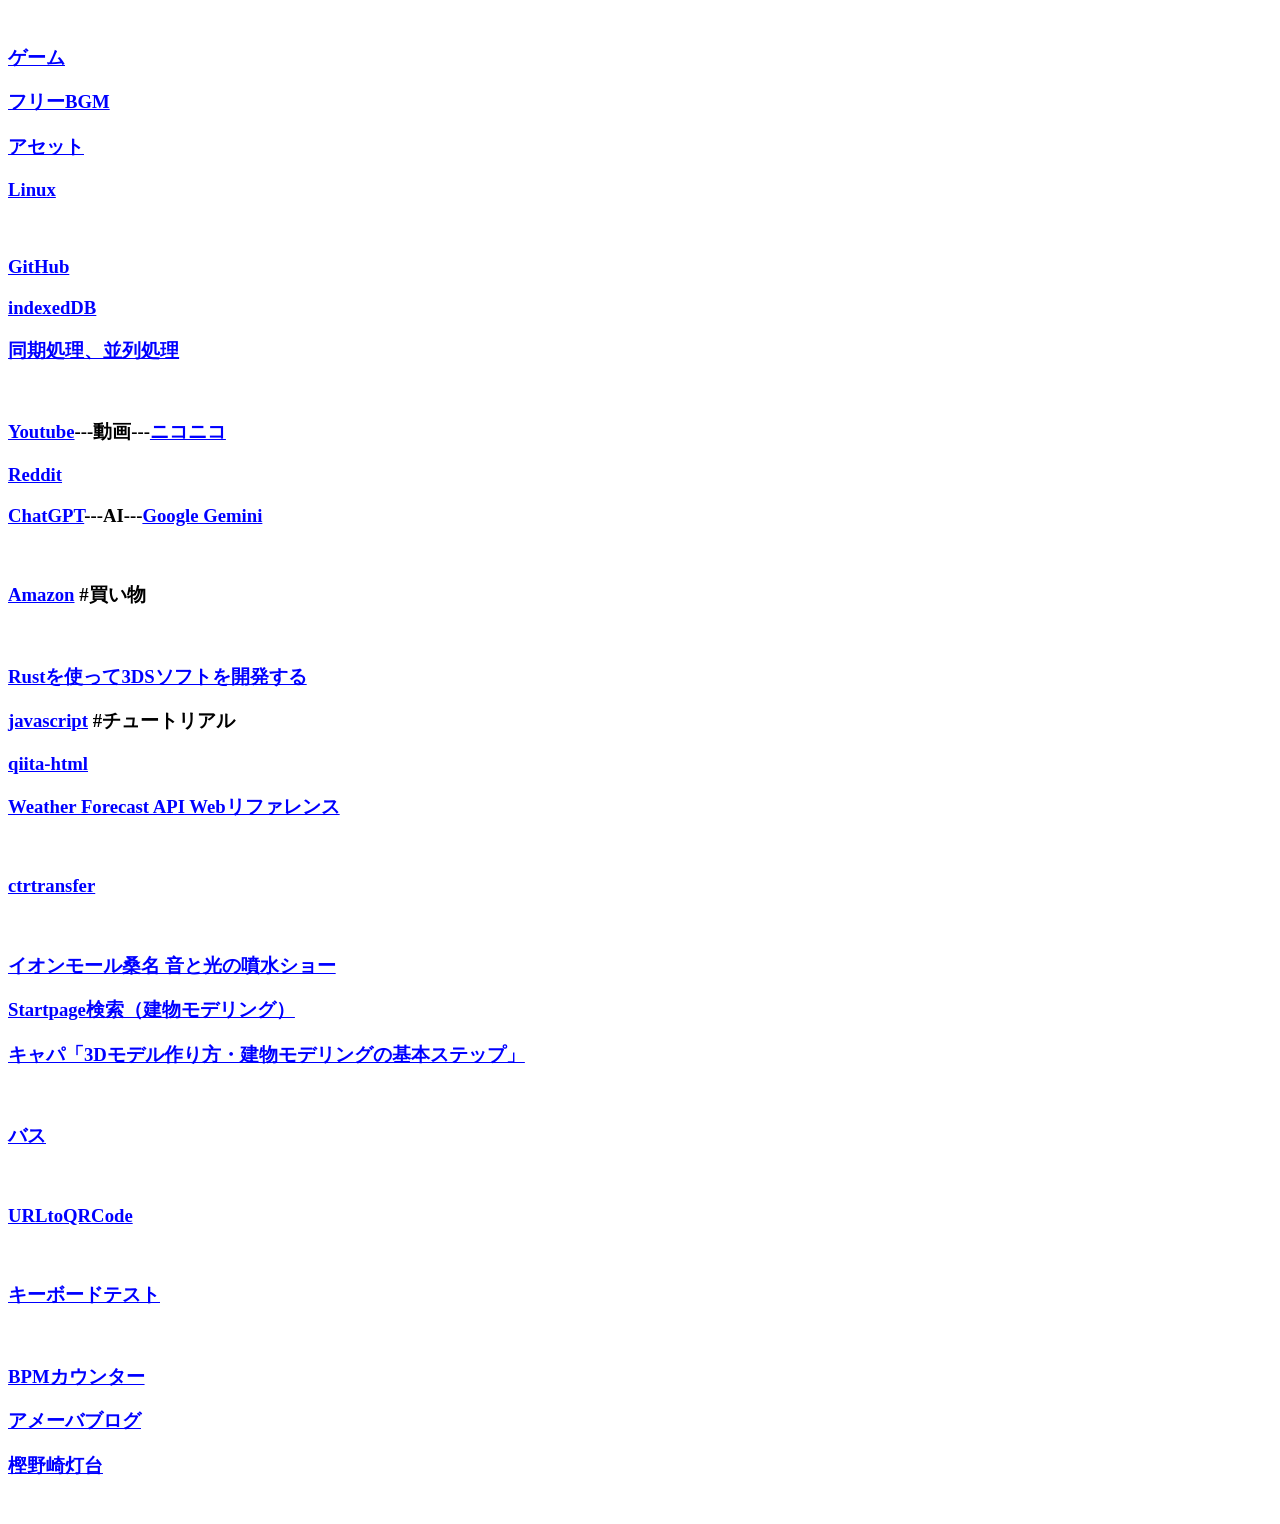
==== bookmark/index.html @ 5c648cbd "ブックマークの整理" ====
<!DOCTYPE html>
<html lang=""><head><meta http-equiv="Content-Type" content="text/html; charset=UTF-8">

    <title>ブックマーク</title>
    <link rel="icon" type="image/jpg" href="/images/icon.jpg">
    <style>
    a,a:visited{
        color: blue;
    }
    </style>
  </head>
  <body>
    <header></header>
        <main>
            <br>
            <h3><a href="game.html">ゲーム</a></h3>
            <h3><a href="free-bgm.html">フリーBGM</a></h3>
            <h3><a href="assets.html">アセット</a></h3>
            <h3><a href="linux.html">Linux</a></h3>
            <br>
            <h3><a href="https://github.com/">GitHub</a></h3>
            <h3><a href="https://github.com/peter-norio/JavaScript-API/tree/main/indexeddb-sample">indexedDB</a></h3>
            <h3><a href="https://qiita.com/kyabetsuda/items/384a57ff6b7250de40ad">同期処理、並列処理</a></h3>
            <br>
            <h3><a href="https://www.youtube.com/feed/you">Youtube</a>---動画---<a href="https://www.nicovideo.jp/video_top">ニコニコ</a></h3>
            <h3><a href="https://www.reddit.com/">Reddit</a></h3>
            <h3><a href="https://chatgpt.com/ja-JP/">ChatGPT</a>---AI---<a href="https://gemini.google.com/app">Google Gemini</a></h3>
            <br>
            <h3><a href="https://www.amazon.co.jp/">Amazon</a> #買い物</h3>
            <br>
            <h3><a href="https://zenn.dev/kinokov/articles/56c6edd8f44db5">Rustを使って3DSソフトを開発する</a></h3>
            <h3><a href="https://ja.javascript.info/">javascript</a> #チュートリアル</h3>
            <h3><a href="https://qiita.com/tags/html?page=6">qiita-html</a></h3>
            <h3><a href="https://open-meteo.com/en/docs?utm_source=chatgpt.com">Weather Forecast API</a><a href="https://developer.mozilla.org/ja/"> Webリファレンス</a></h3>
            <br>
            <h3><a href="https://3ds.hacks.guide/ctrtransfer.html">ctrtransfer</a></h3>
            <br>
            <h3><a href="https://kuwana-inabe.goguynet.jp/2021/06/19/aeonkuwana-funsui/">イオンモール桑名 音と光の噴水ショー</a></h3>
            <h3><a href="https://www.startpage.com/do/search?q=%E5%BB%BA%E7%89%A9%E3%83%A2%E3%83%87%E3%83%AA%E3%83%B3%E3%82%B0&amp;segment=startpage.vivaldi">Startpage検索（建物モデリング）</a></h3>
            <h3><a href="https://www.capa.co.jp/archives/50705">キャパ「3Dモデル作り方・建物モデリングの基本ステップ」</a></h3>
            <br>
            <h3><a href="https://www.highwaybus.com/gp/reference/refCertification?refCertSelected=selected">バス</a></h3>
            <br>
            <h3><a href="https://qr.quel.jp/url.php">URLtoQRCode</a></h3>
            <br>
            <h3><a href="https://www.onlinemictest.com/ja/keyboard-test/">キーボードテスト</a></h3>
            <br>
            <h3><a href="https://bpm.mononichi.com">BPMカウンター</a></h3>
            <h3><a href="https://blog.ameba.jp/ucs/top.do">アメーバブログ</a></h3>
            <h3><a href="kashinozaki.html">樫野崎灯台</a></h3>
            <br>
        </main>
    <footer></footer>
</body></html>
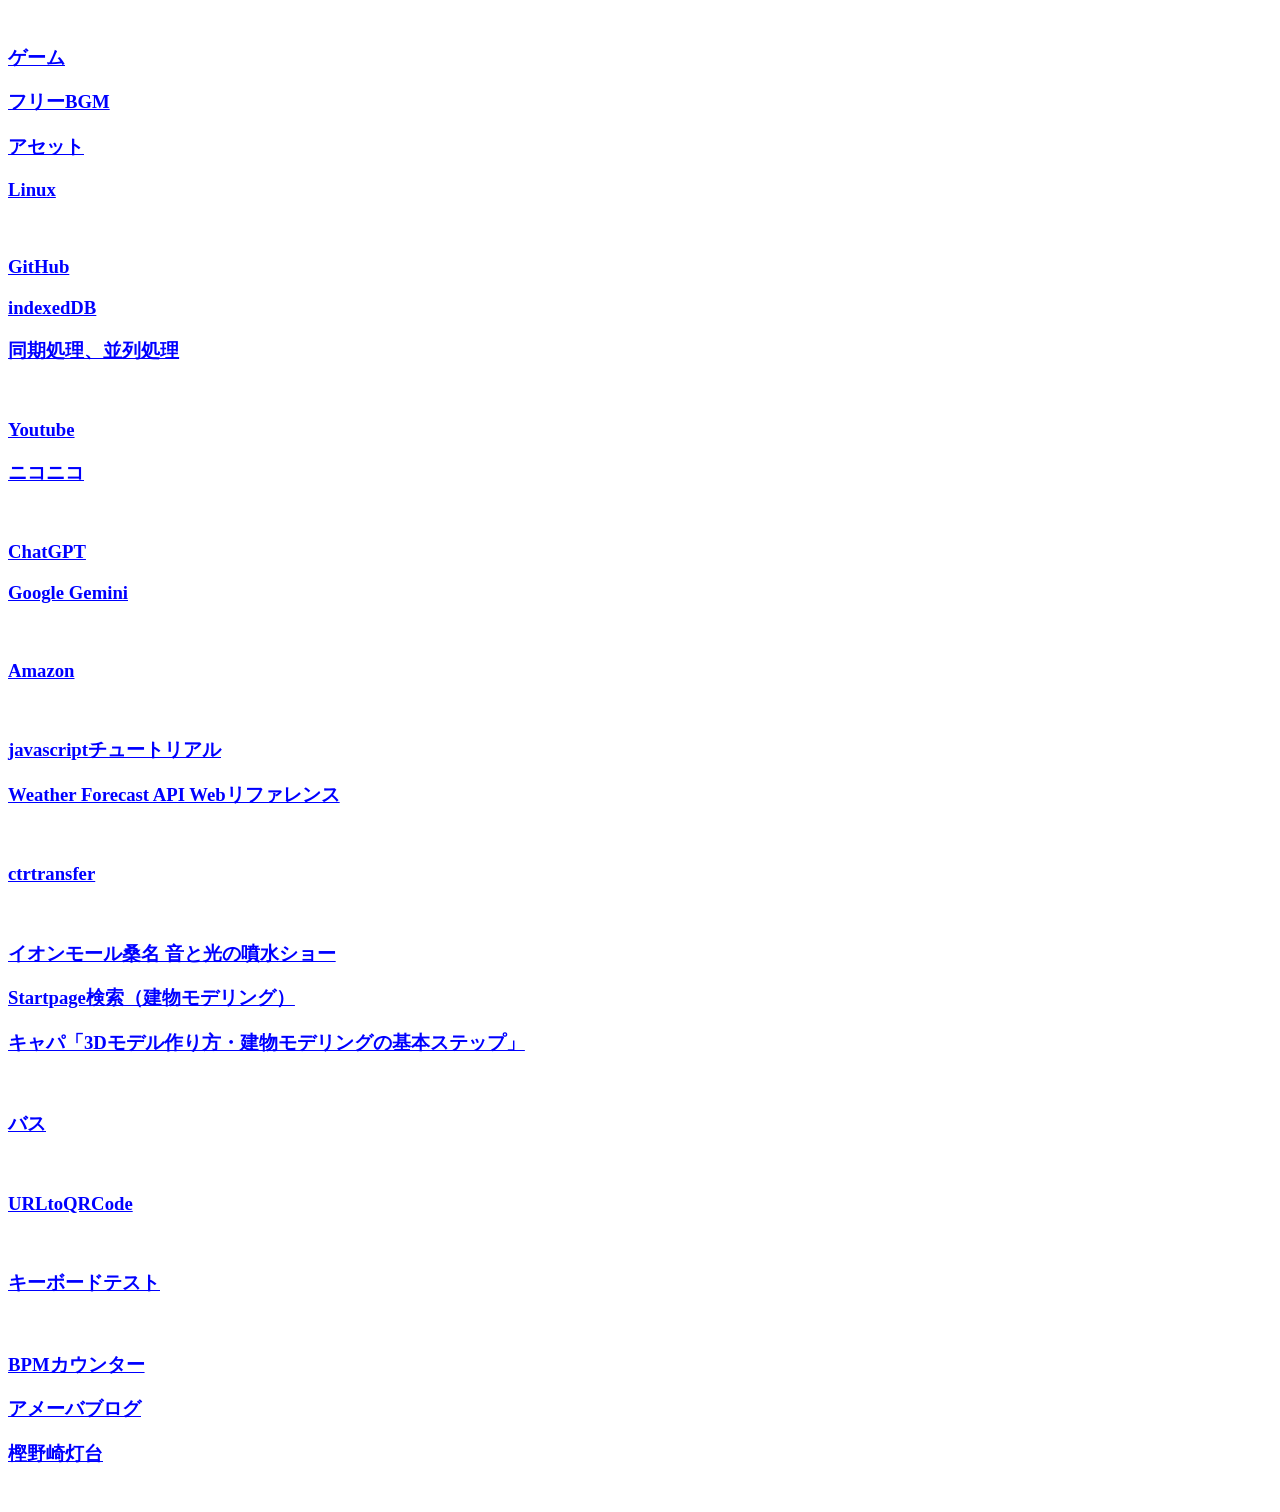
==== commit ffba6488: "ブックマークの内容の編集" ====
--- a/bookmark/index.html
+++ b/bookmark/index.html
@@ -1,36 +1,33 @@
 <!DOCTYPE html>
-<html lang=""><head><meta http-equiv="Content-Type" content="text/html; charset=UTF-8">
-
+<html lang="ja"><head><meta http-equiv="Content-Type" content="text/html; charset=UTF-8">
     <title>ブックマーク</title>
-    <link rel="icon" type="image/jpg" href="/images/icon.jpg">
-    <style>
-    a,a:visited{
-        color: blue;
-    }
-    </style>
+    <link rel="icon" type="image/jpg" href="/images/icon.jpg" />
+    <link rel="stylesheet" href="/css/style.css" />
+    <base target="_top">
   </head>
   <body>
     <header></header>
         <main>
+
             <br>
-            <h3><a href="game.html">ゲーム</a></h3>
-            <h3><a href="free-bgm.html">フリーBGM</a></h3>
-            <h3><a href="assets.html">アセット</a></h3>
-            <h3><a href="linux.html">Linux</a></h3>
+            <h3><a href="/bookmark/game.html">ゲーム</a></h3>
+            <h3><a href="/bookmark/free-bgm.html">フリーBGM</a></h3>
+            <h3><a href="/bookmark/assets.html">アセット</a></h3>
+            <h3><a href="/bookmark/linux.html">Linux</a></h3>
             <br>
             <h3><a href="https://github.com/">GitHub</a></h3>
             <h3><a href="https://github.com/peter-norio/JavaScript-API/tree/main/indexeddb-sample">indexedDB</a></h3>
             <h3><a href="https://qiita.com/kyabetsuda/items/384a57ff6b7250de40ad">同期処理、並列処理</a></h3>
             <br>
-            <h3><a href="https://www.youtube.com/feed/you">Youtube</a>---動画---<a href="https://www.nicovideo.jp/video_top">ニコニコ</a></h3>
-            <h3><a href="https://www.reddit.com/">Reddit</a></h3>
-            <h3><a href="https://chatgpt.com/ja-JP/">ChatGPT</a>---AI---<a href="https://gemini.google.com/app">Google Gemini</a></h3>
+            <h3><a href="https://www.youtube.com/feed/you">Youtube</a></h3>
+            <h3><a href="https://www.nicovideo.jp/video_top">ニコニコ</a></h3>
+            <br />
+            <h3><a href="https://chatgpt.com/ja-JP/">ChatGPT</a></h3>
+            <h3><a href="https://gemini.google.com/app">Google Gemini</a></h3>
             <br>
-            <h3><a href="https://www.amazon.co.jp/">Amazon</a> #買い物</h3>
+            <h3><a href="https://www.amazon.co.jp/">Amazon</a></h3>
             <br>
-            <h3><a href="https://zenn.dev/kinokov/articles/56c6edd8f44db5">Rustを使って3DSソフトを開発する</a></h3>
-            <h3><a href="https://ja.javascript.info/">javascript</a> #チュートリアル</h3>
-            <h3><a href="https://qiita.com/tags/html?page=6">qiita-html</a></h3>
+            <h3><a href="https://ja.javascript.info/">javascriptチュートリアル</a></h3>
             <h3><a href="https://open-meteo.com/en/docs?utm_source=chatgpt.com">Weather Forecast API</a><a href="https://developer.mozilla.org/ja/"> Webリファレンス</a></h3>
             <br>
             <h3><a href="https://3ds.hacks.guide/ctrtransfer.html">ctrtransfer</a></h3>
@@ -47,7 +44,7 @@
             <br>
             <h3><a href="https://bpm.mononichi.com">BPMカウンター</a></h3>
             <h3><a href="https://blog.ameba.jp/ucs/top.do">アメーバブログ</a></h3>
-            <h3><a href="kashinozaki.html">樫野崎灯台</a></h3>
+            <h3><a href="/bookmark/kashinozaki.html">樫野崎灯台</a></h3>
             <br>
         </main>
     <footer></footer>
--- a/css/style.css
+++ b/css/style.css
@@ -0,0 +1,7 @@
+a,a:visited {
+    color: blue;
+}
+
+html {
+    scrollbar-width: none;
+}
